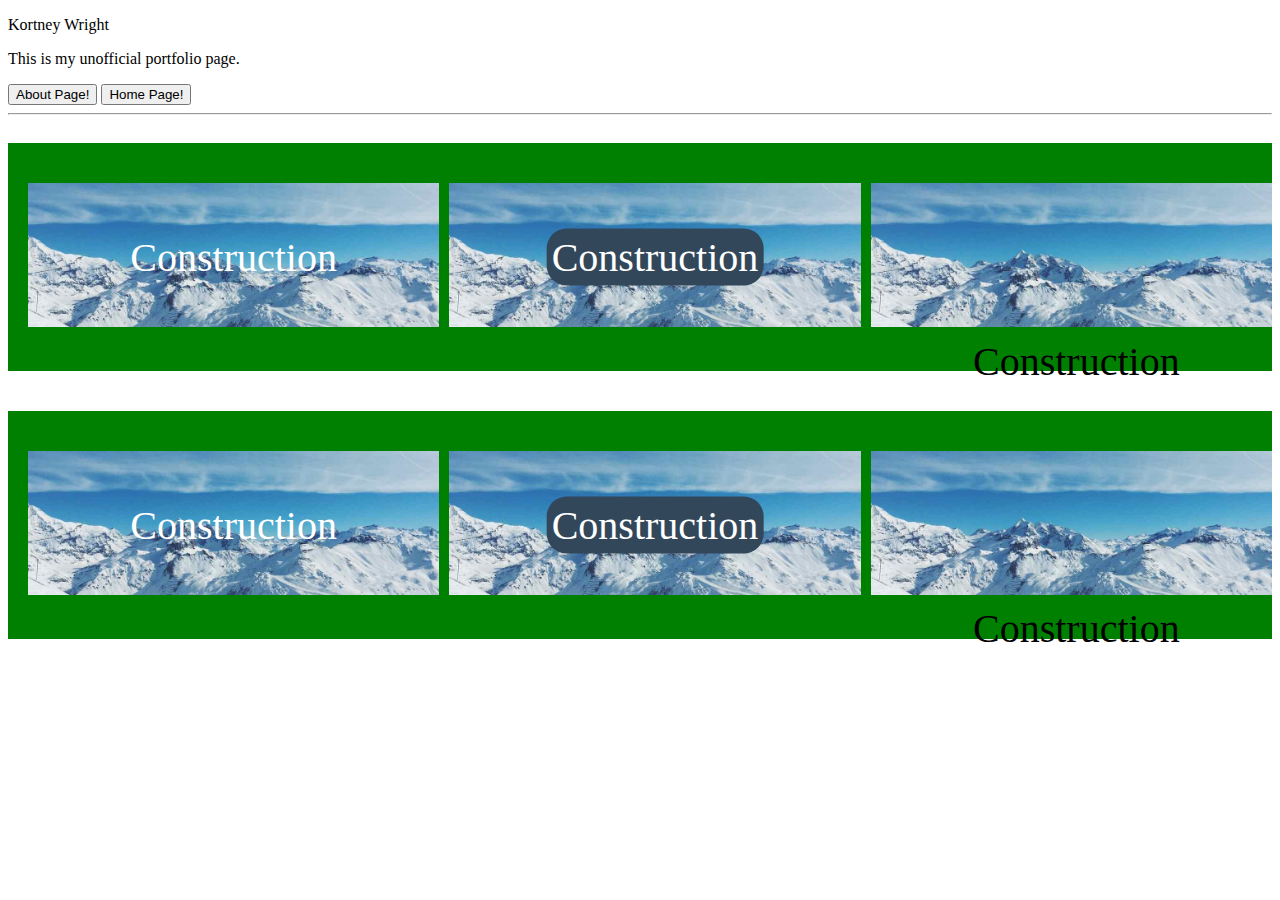
==== index.html @ 18cc89bf "updated index to have button to home page" ====
<!DOCTYPE html>
<html lang="en">
<head>
     <link rel="stylesheet" type="text/css" href="styles.css" />
</head>
<body>
   
  <p> Kortney Wright </p>
     <p> This is my unofficial portfolio page.</p>
    <a href="about.html"><button>About Page!</button></a>
     <a href="home.html"><button>Home Page!</button></a>
    <hr>
    <div class="right_side_box">
    
     <div class="section_box_container">
<div class="section_box"> 

<div class="project_box">
  <img src="img_snow_wide.jpg" alt="Snow" style="width:100%;">
  <div class="centered">Construction</div>
</div>

<div class="project_box">
  <img src="img_snow_wide.jpg" alt="Snow" style="width:100%" >

  <div class="centered project_name-background ">Construction</div>
  
</div>

<div class="project_box">
  <img src="img_snow_wide.jpg" alt="Snow" style="width:100%;">
  <div class="centered-below ">Construction</div>
</div>

 </div>
 
 </div>
 <div class="section_box_container">
 <div class="section_box"> 

<div class="project_box">
  <img src="img_snow_wide.jpg" alt="Snow" style="width:100%;">
  <div class="centered">Construction</div>
</div>

<div class="project_box">
  <img src="img_snow_wide.jpg" alt="Snow" style="width:100%" >

  <div class="centered project_name-background ">Construction</div>
  
</div>

<div class="project_box">
  <img src="img_snow_wide.jpg" alt="Snow" style="width:100%;">
  <div class="centered-below ">Construction</div>
</div>

 </div>
 </div>
 </div>


         
</body>
</html>
---- styles.css ----
.right_side_box {
	display: flex;
	flex-direction: column;
}

.project_box {
  position: relative;
  text-align: center;
  color: white;
  width: 100%;
  margin-bottom: 20px;
  margin-top: 20px;
  margin-right: 10px; 
}

.section_box_container {
  overflow-x: auto; 
}

.section_box {
  position: relative;
  background-color: green;
  margin-bottom: 20px;
  margin-top: 20px;
  width: 100%;
  height: auto;
  padding: 20px 20px 20px 20px;
  display: flex;  
  justify-content: space-between; 
  flex-direction: row; 
}

.centered {
  top: 50%;
  left: 50%;
  transform: translate(-50%, -50%);
  font-size: 40px;
  position: absolute;
}

.centered-below {
 position:absolute;
  top: 120%;
  left: 50%;
  transform: translate(-50%, -50%);
  font-size: 40px;
  color: black;
}

.project_name-background {
  background-color: #33475b; 
  border-radius: 20px;
  padding: 5px;
}
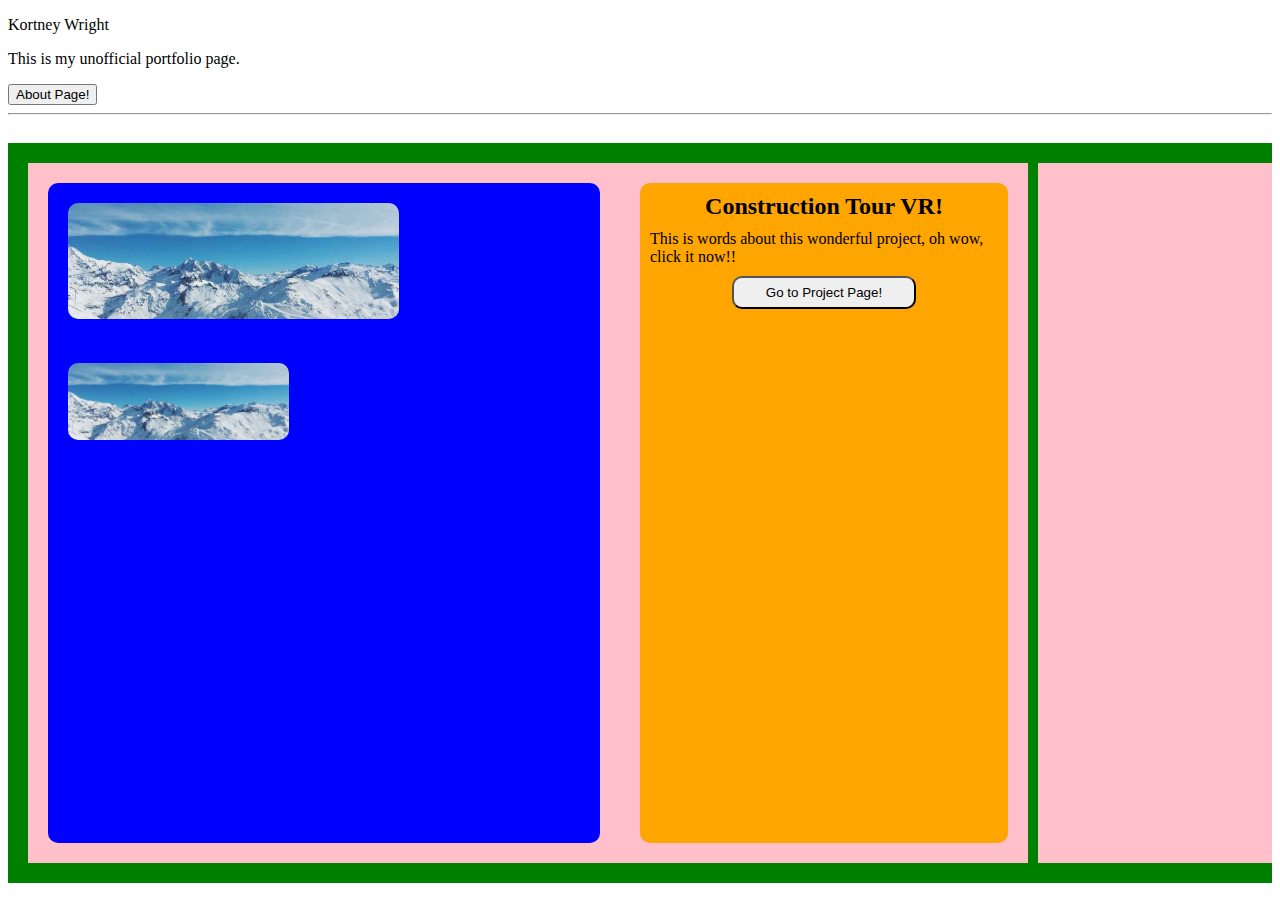
==== commit 590d672b: "updated index page to placement outline" ====
--- a/index.html
+++ b/index.html
@@ -4,62 +4,53 @@
      <link rel="stylesheet" type="text/css" href="styles.css" />
 </head>
 <body>
-   
-  <p> Kortney Wright </p>
+<p> Kortney Wright </p>
      <p> This is my unofficial portfolio page.</p>
     <a href="about.html"><button>About Page!</button></a>
-     <a href="home.html"><button>Home Page!</button></a>
     <hr>
     <div class="right_side_box">
     
      <div class="section_box_container">
+     
 <div class="section_box"> 
 
-<div class="project_box">
-  <img src="img_snow_wide.jpg" alt="Snow" style="width:100%;">
-  <div class="centered">Construction</div>
+<div class="just-a-box"> 
+	<div class="project-box-image">
+      <img src="img_snow_wide.jpg" alt="Snow" class="project-box-image">
+      <img src="img_snow_wide.jpg" alt="Snow" class="project-box-content">
+    </div>
+	<div class="project-box-content"> 
+    	<div class="project-box-title">Construction Tour VR!</div>
+    	<div class="project-box-text">This is words about this wonderful project, oh wow, click it now!! </div>
+            <a href="about.html"><button class="project-box-button">Go to Project Page!</button></a>
+       
+    </div>
 </div>
 
-<div class="project_box">
-  <img src="img_snow_wide.jpg" alt="Snow" style="width:100%" >
-
-  <div class="centered project_name-background ">Construction</div>
-  
+<div class="just-a-box"> </div>
+<div class="just-a-box"> </div>
+<div class="just-a-box"> </div>
+<div class="just-a-box"> </div>
+<div class="just-a-box"> </div>
+<div class="just-a-box"> </div>
+<div class="just-a-box"> </div>
+<div class="just-a-box"> </div>
+<div class="just-a-box"> </div>
+<div class="just-a-box"> </div>
+<div class="just-a-box"> </div>
+<div class="just-a-box"> </div>
+<div class="just-a-box"> </div>
+<div class="just-a-box"> </div>
+<div class="just-a-box"> </div>
+<div class="just-a-box"> </div>
+<div class="just-a-box"> </div>
 </div>
 
-<div class="project_box">
-  <img src="img_snow_wide.jpg" alt="Snow" style="width:100%;">
-  <div class="centered-below ">Construction</div>
-</div>
+
+ </div>
 
  </div>
  
- </div>
- <div class="section_box_container">
- <div class="section_box"> 
-
-<div class="project_box">
-  <img src="img_snow_wide.jpg" alt="Snow" style="width:100%;">
-  <div class="centered">Construction</div>
-</div>
-
-<div class="project_box">
-  <img src="img_snow_wide.jpg" alt="Snow" style="width:100%" >
-
-  <div class="centered project_name-background ">Construction</div>
-  
-</div>
-
-<div class="project_box">
-  <img src="img_snow_wide.jpg" alt="Snow" style="width:100%;">
-  <div class="centered-below ">Construction</div>
-</div>
-
- </div>
- </div>
- </div>
-
-
          
 </body>
 </html>
--- a/styles.css
+++ b/styles.css
@@ -3,18 +3,8 @@
 	flex-direction: column;
 }
 
-.project_box {
-  position: relative;
-  text-align: center;
-  color: white;
-  width: 100%;
-  margin-bottom: 20px;
-  margin-top: 20px;
-  margin-right: 10px; 
-}
-
 .section_box_container {
-  overflow-x: auto; 
+  overflow-x: auto;
 }
 
 .section_box {
@@ -22,12 +12,14 @@
   background-color: green;
   margin-bottom: 20px;
   margin-top: 20px;
-  width: 100%;
+  width: auto;
   height: auto;
   padding: 20px 20px 20px 20px;
-  display: flex;  
-  justify-content: space-between; 
-  flex-direction: row; 
+  display: flex; 
+  flex-direction: row;
+  overflow-x: auto;
+  gap: 10px;
+
 }
 
 .centered {
@@ -38,17 +30,61 @@
   position: absolute;
 }
 
-.centered-below {
- position:absolute;
-  top: 120%;
-  left: 50%;
-  transform: translate(-50%, -50%);
-  font-size: 40px;
-  color: black;
+.just-a-box{
+width: 1000px;
+height: 700px;
+background-color:pink;
+box-sizing: border-box;
+ flex: 0 0 auto;
+ display:flex;
+ 
 }
 
-.project_name-background {
-  background-color: #33475b; 
-  border-radius: 20px;
-  padding: 5px;
+.project-box-image{
+width: 60%;
+background-color: blue;
+margin: 20px;
+  border-radius: 10px;
+
 }
+
+.project-box-content {
+width:40%;
+background-color: orange;
+margin: 20px;
+  border-radius: 10px;
+
+}
+
+.project-box-text {
+ font-size: 16px;
+ margin: 10px;
+}
+
+.project-box-title {
+font-size: 24px;
+ margin: 10px;
+ text-align:center;
+ font-weight: bold;
+}
+
+.project-box-button {
+width: 50%;
+height: 5%;
+  transform: translateX(50%);
+   border-radius: 10px;
+}
+
+.section_box_container::-webkit-scrollbar {
+  width: 12px;
+}
+
+.section_box_container::-webkit-scrollbar-thumb {
+  background-color: #555;
+  border-radius: 10px;
+}
+
+.section_box_container::-webkit-scrollbar-track {
+  background-color: #eee;
+  border-radius: 10px;
+}
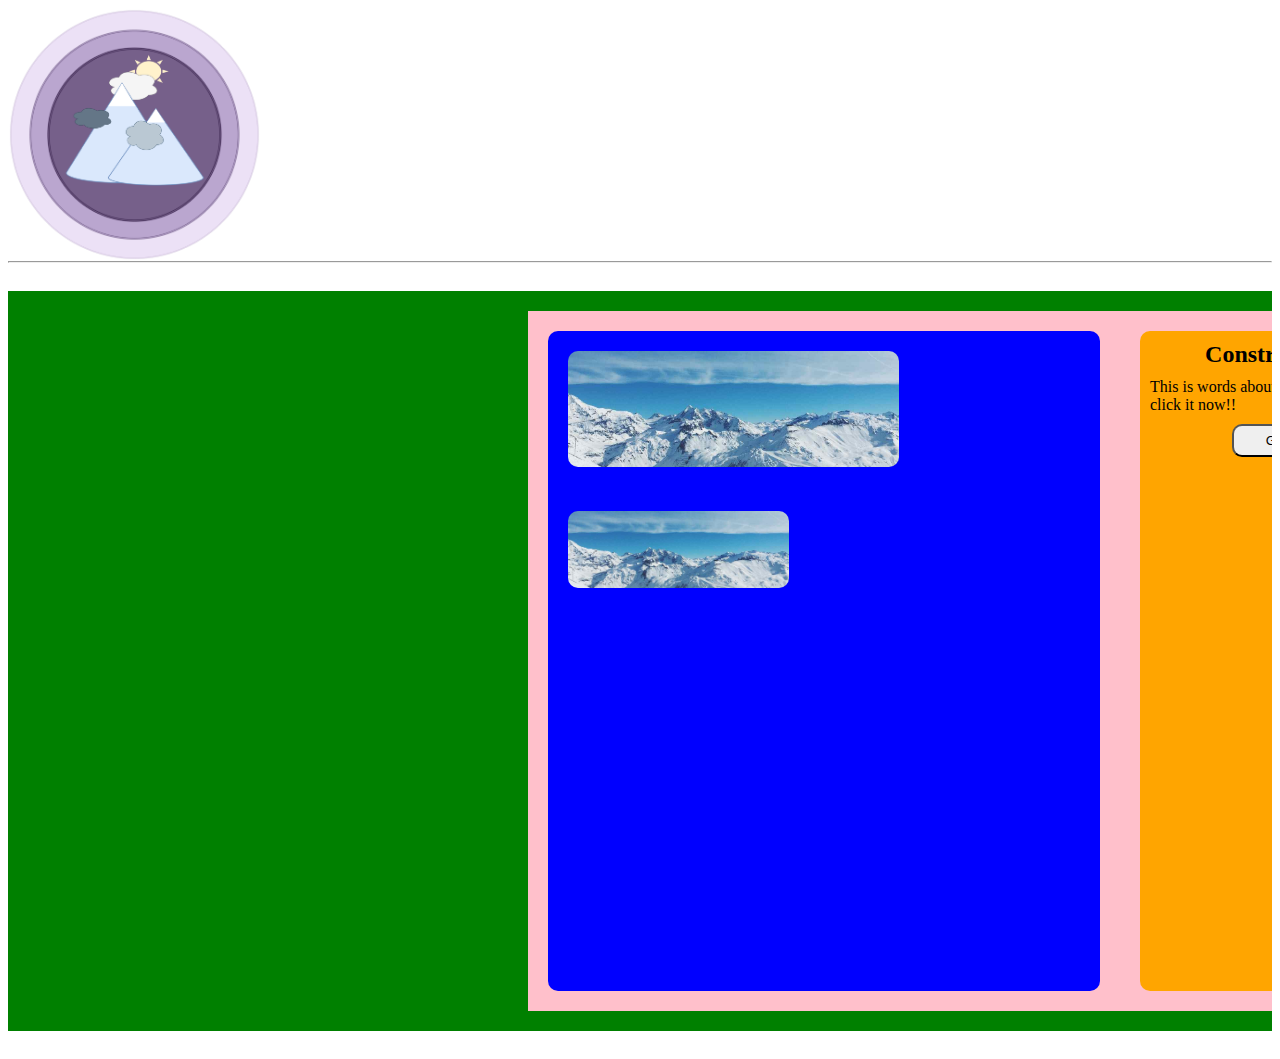
==== commit 3feb90fc: "updated index with nav bar" ====
--- a/index.html
+++ b/index.html
@@ -4,10 +4,36 @@
      <link rel="stylesheet" type="text/css" href="styles.css" />
 </head>
 <body>
-<p> Kortney Wright </p>
-     <p> This is my unofficial portfolio page.</p>
-    <a href="about.html"><button>About Page!</button></a>
-    <hr>
+    <div>
+        <a href="home.html">
+            <img src="portfolioimage.png" class="home-corner-picture">
+        </a>
+
+        <div style="float:right">
+            <div class="home-custom-button">
+                <hr class="page-underline">
+                <a href="home.html">Home<hr class="page-underline"></a>
+            </div>
+
+            <div class="home-custom-button">
+                <hr class="page-underline">
+                <a href="index.html">Projects<hr class="page-underline"></a>
+            </div>
+
+            <div class="home-custom-button">
+                <hr class="page-underline">
+                <a href="contact.html">Contact<hr class="page-underline"></a>
+            </div>
+            
+            <div class="home-custom-button">
+                <hr class="page-underline">
+                <a href="about.html">About<hr class="page-underline"></a>
+            </div>
+        </div>
+    </div>
+
+    <hr style="clear:both;">
+	
     <div class="right_side_box">
     
      <div class="section_box_container">
--- a/styles.css
+++ b/styles.css
@@ -1,3 +1,4 @@
+/* Index or projects page */
 .right_side_box {
 	display: flex;
 	flex-direction: column;
@@ -18,8 +19,7 @@
   display: flex; 
   flex-direction: row;
   overflow-x: auto;
-  gap: 10px;
-
+  gap: 25%;
 }
 
 .centered {
@@ -35,9 +35,9 @@
 height: 700px;
 background-color:pink;
 box-sizing: border-box;
- flex: 0 0 auto;
- display:flex;
- 
+flex: 0 0 auto;
+display:flex;
+transform: translateX(50%);
 }
 
 .project-box-image{
@@ -45,7 +45,6 @@
 background-color: blue;
 margin: 20px;
   border-radius: 10px;
-
 }
 
 .project-box-content {
@@ -53,7 +52,6 @@
 background-color: orange;
 margin: 20px;
   border-radius: 10px;
-
 }
 
 .project-box-text {
@@ -88,3 +86,56 @@
   background-color: #eee;
   border-radius: 10px;
 }
+
+/* HOME PAGE */
+
+ .page-underline {
+            display: none;
+            background-color: white;
+        }
+
+        .home-custom-button:hover .page-underline {
+            color: red;
+            display: block;
+        }
+
+        .home-custom-button {
+            background-color: transparent;
+            display: inline-block;
+            margin-right: 40px;
+            color: white;
+        }
+
+        .home-custom-button a {
+            text-decoration: none;
+            color: inherit;
+        }
+        
+        .home-my-name {
+            font-family: Georgia, serif;
+            font-size: 50px;
+            transform: translateX(5%);
+            font-weight: bold;
+        }
+        
+        .home-my-title {
+            font-family: Georgia, serif;
+            font-size: 30px;
+            transform: translateX(5%);
+        }
+        
+        .home-big-picture {
+            width: 50%;
+            float: right;
+        }
+        
+        .home-corner-picture {
+        	width:20%;
+            height:auto; 
+            float:left;
+        }
+
+
+
+
+
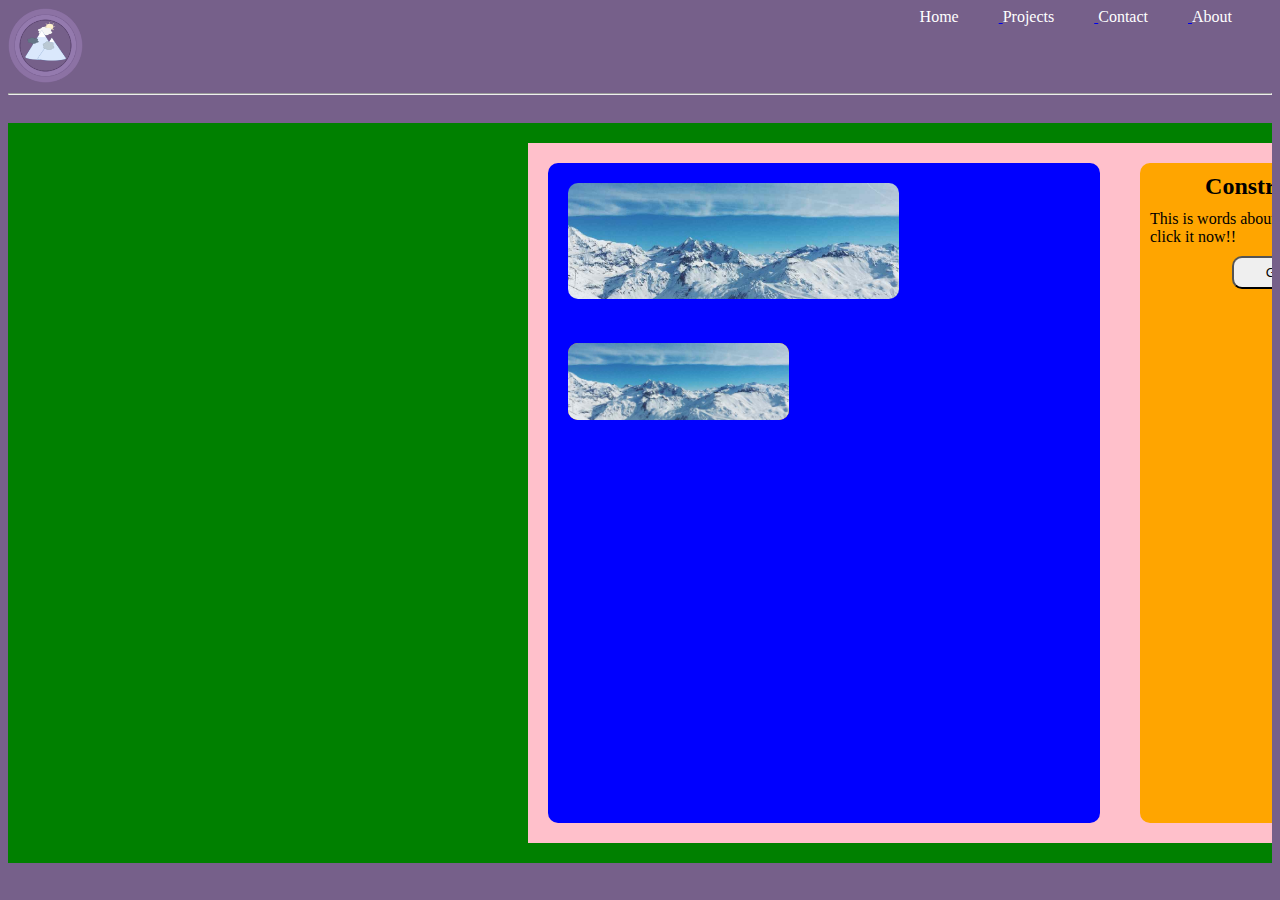
==== commit 779f5c45: "updated index to have nav bar" ====
--- a/index.html
+++ b/index.html
@@ -1,39 +1,49 @@
 <!DOCTYPE html>
-<html lang="en">
+<html>
 <head>
-     <link rel="stylesheet" type="text/css" href="styles.css" />
+<meta name="viewport" content="width=device-width, initial-scale=1">
+       <link rel="stylesheet" type="text/css" href="styles.css" />
 </head>
-<body>
+<body style="background-color:rgba(118, 96, 138, 255);">
     <div>
         <a href="home.html">
             <img src="portfolioimage.png" class="home-corner-picture">
         </a>
 
         <div style="float:right">
-            <div class="home-custom-button">
-                <hr class="page-underline">
-                <a href="home.html">Home<hr class="page-underline"></a>
-            </div>
+               
+            <a href="home.html">
+                   <div class="home-custom-button">
+                     Home<hr class="page-underline">
+                   </div>
+            </a>
+               
+               <a href="index.html">
+                   <div class="home-custom-button">
+                      Projects
+                     <hr class="page-underline">
+                   </div>
+               </a>
 
-            <div class="home-custom-button">
-                <hr class="page-underline">
-                <a href="index.html">Projects<hr class="page-underline"></a>
-            </div>
+                <a href="contact.html">
+                   <div class="home-custom-button">
+                      Contact
+                      <hr class="page-underline">
+                   </div>
+               </a>
 
-            <div class="home-custom-button">
-                <hr class="page-underline">
-                <a href="contact.html">Contact<hr class="page-underline"></a>
-            </div>
-            
-            <div class="home-custom-button">
-                <hr class="page-underline">
-                <a href="about.html">About<hr class="page-underline"></a>
-            </div>
+                <a href="about.html">
+                   <div class="home-custom-button">
+                      About
+                     <hr class="page-underline">
+                   </div>
+               </a>
+               
         </div>
     </div>
 
     <hr style="clear:both;">
-	
+
     <div class="right_side_box">
     
      <div class="section_box_container">
@@ -77,6 +87,8 @@
 
  </div>
  
-         
+
+	
+
 </body>
-</html>
+</html> 
--- a/styles.css
+++ b/styles.css
@@ -125,14 +125,16 @@
         }
         
         .home-big-picture {
-            width: 50%;
+            width: 33%;
             float: right;
+	    transform: translateX(-50%);
         }
         
         .home-corner-picture {
-        	width:20%;
+        	width: 75px;
             height:auto; 
             float:left;
+		margin-bottom: 10px;
         }
 
 
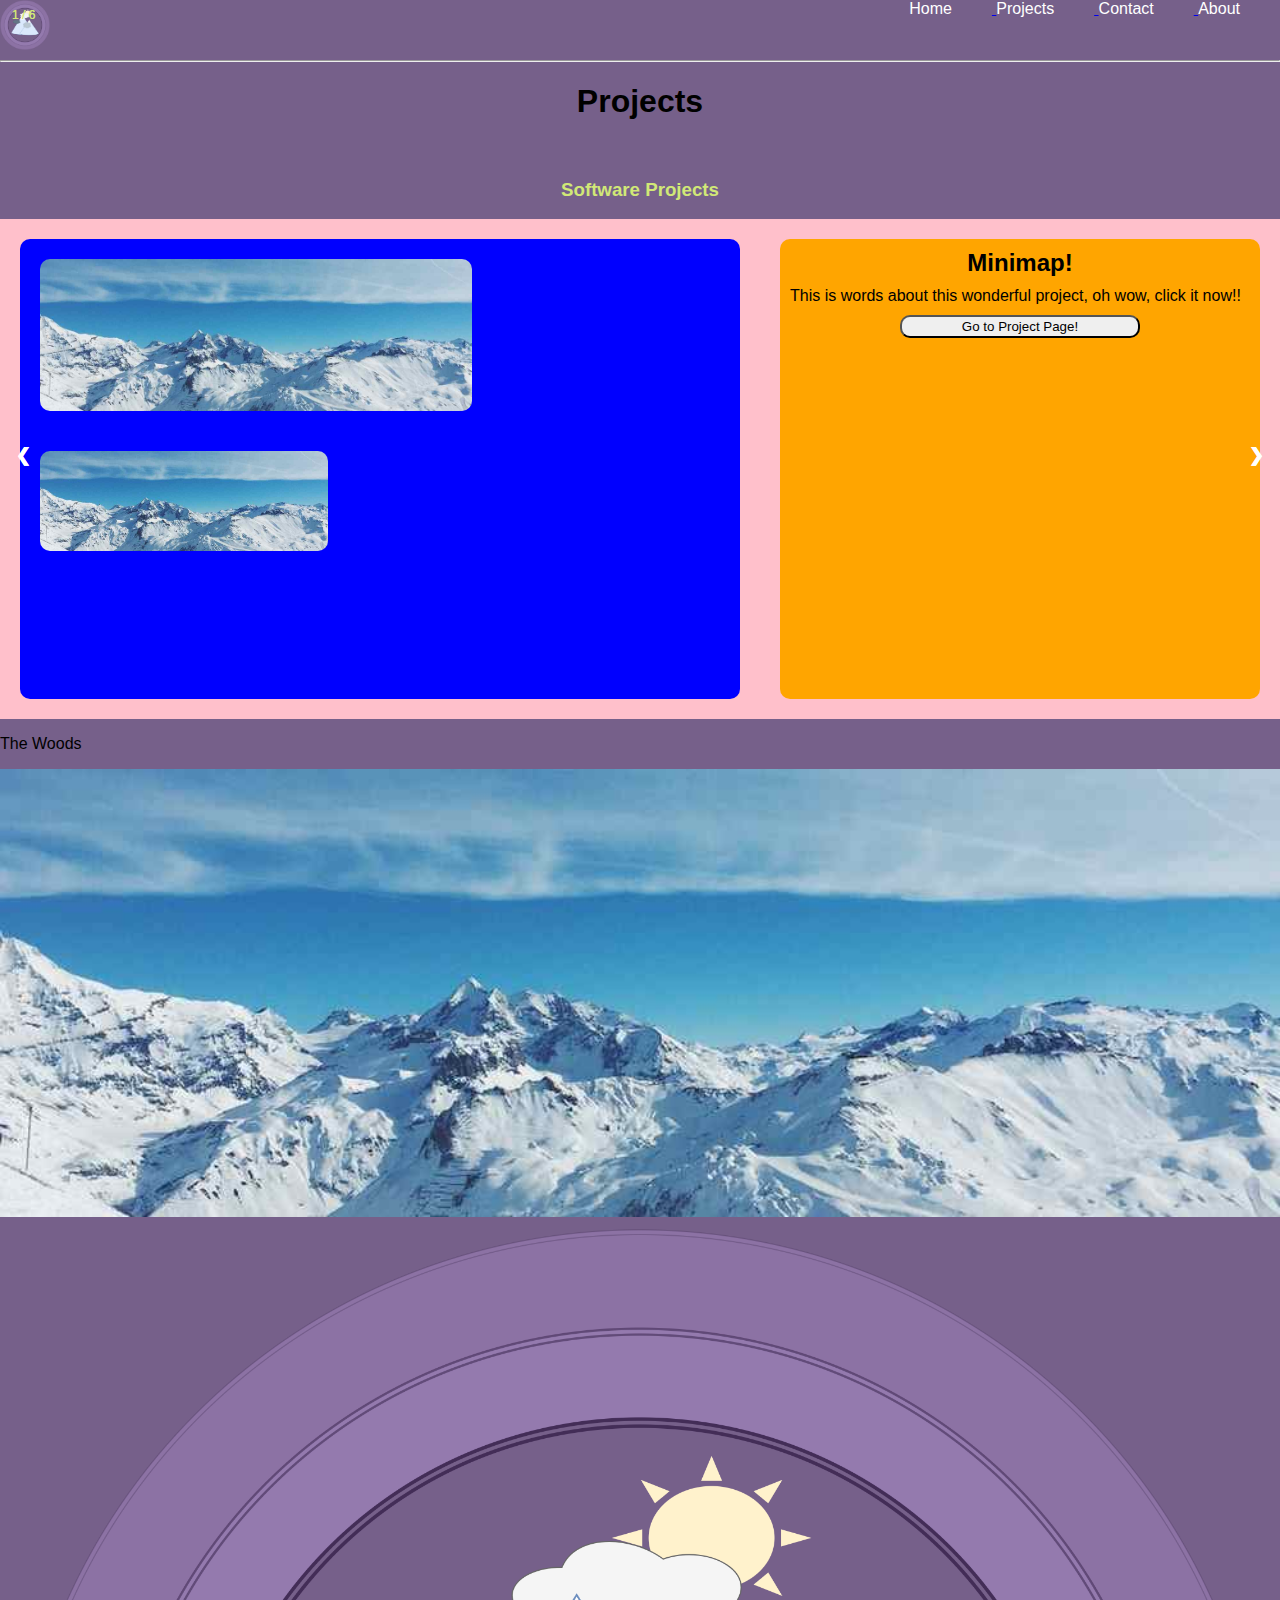
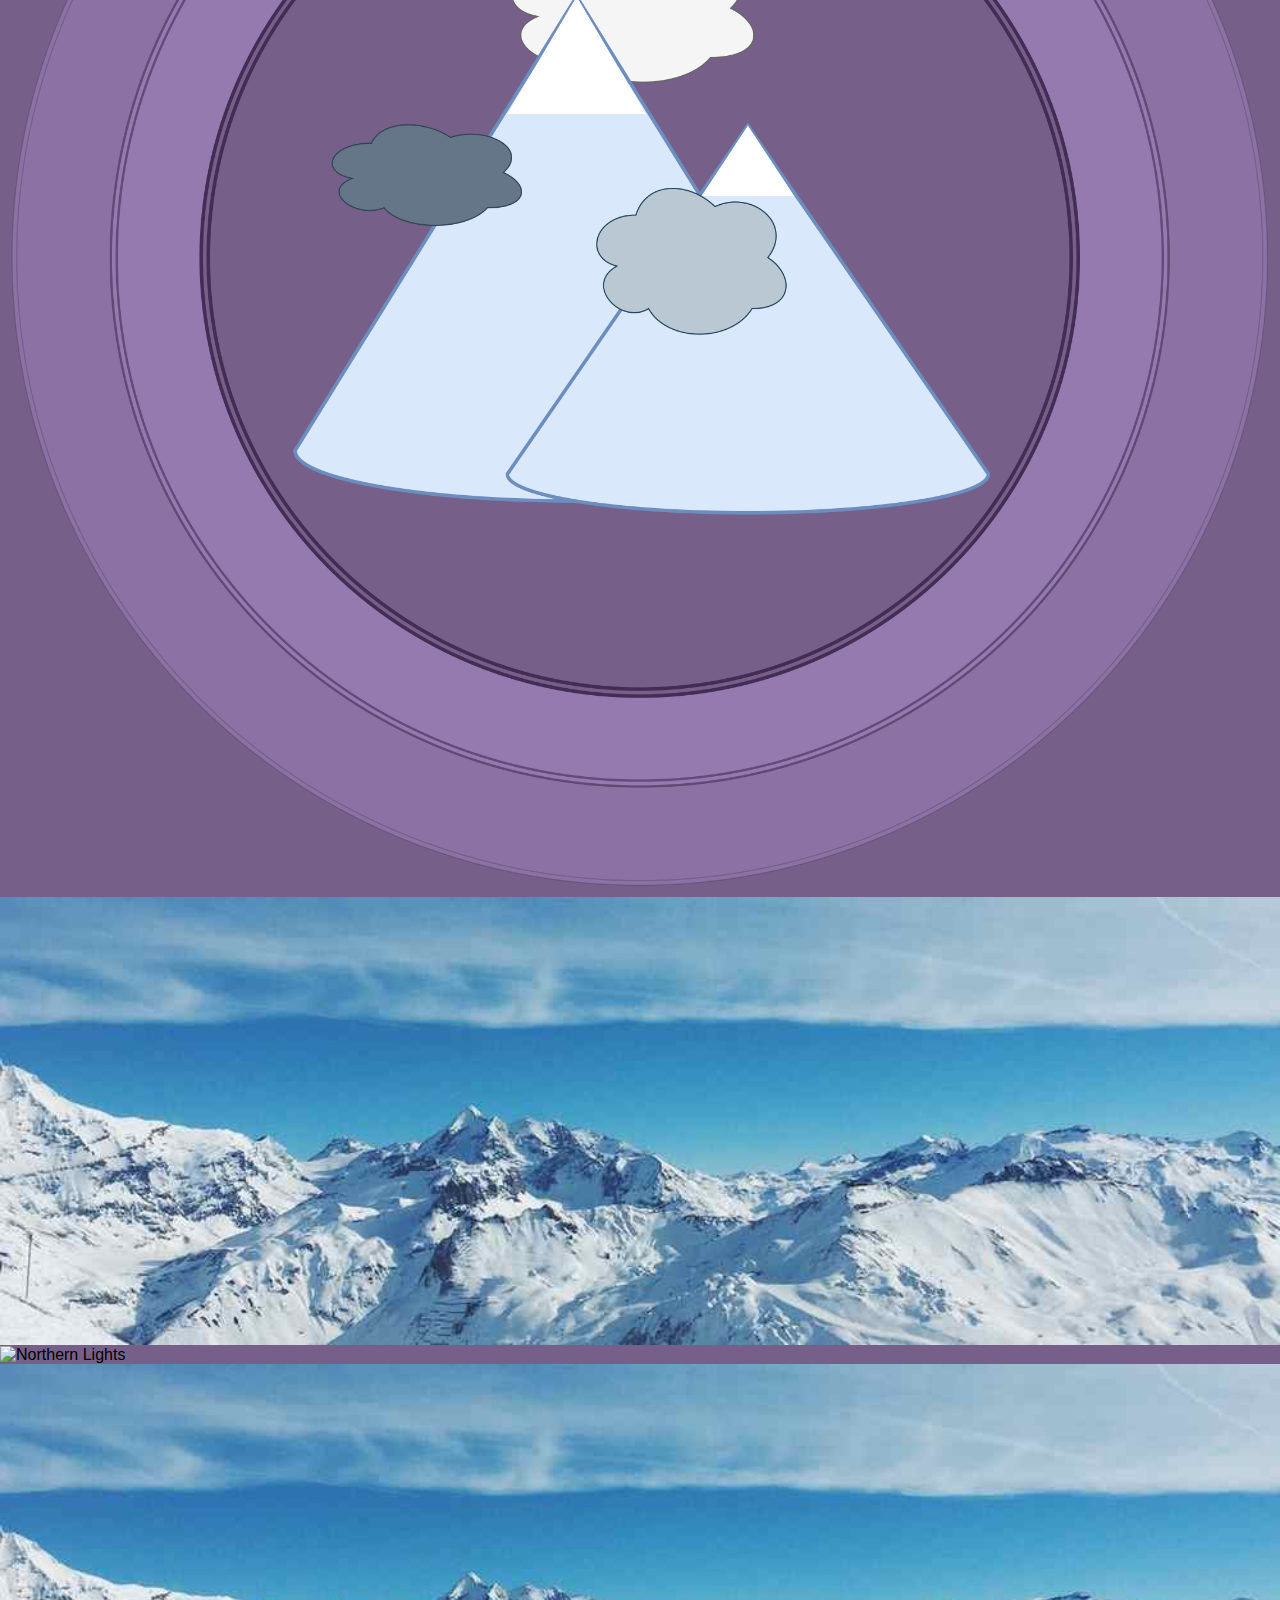
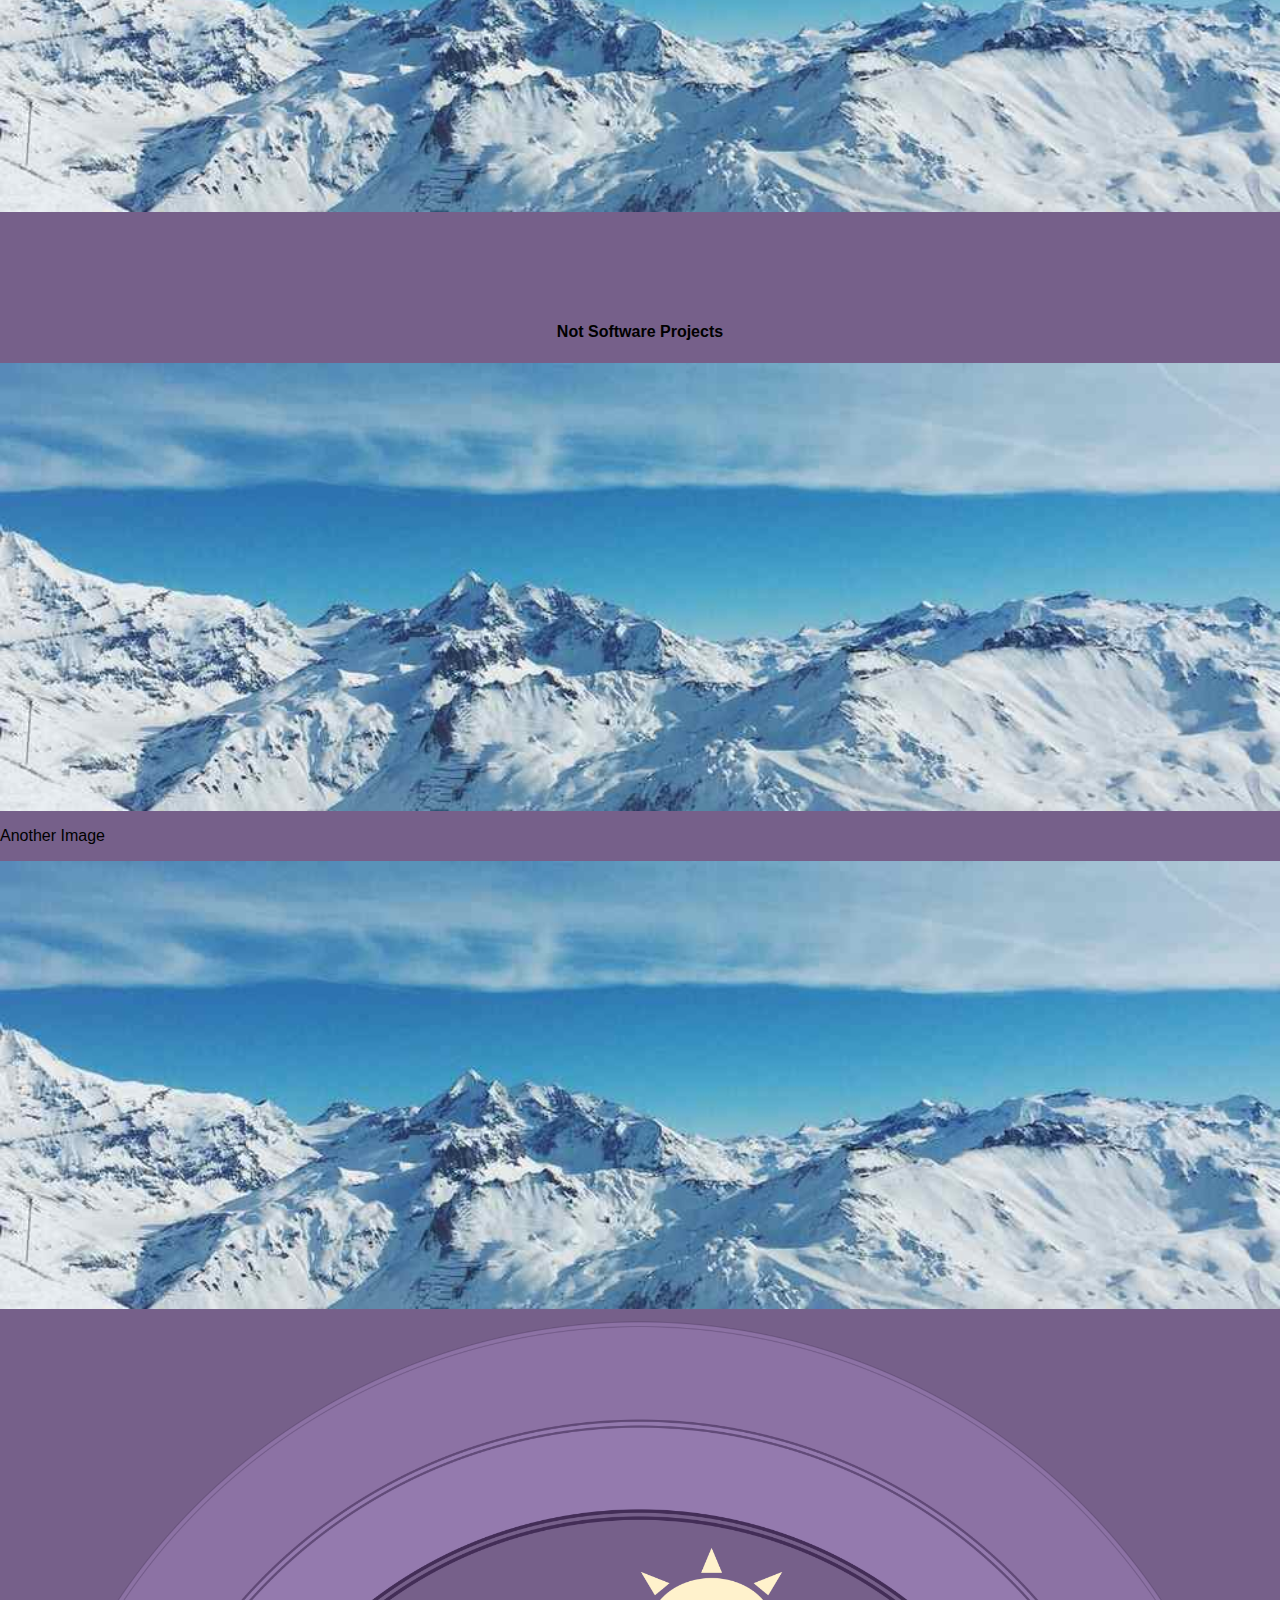
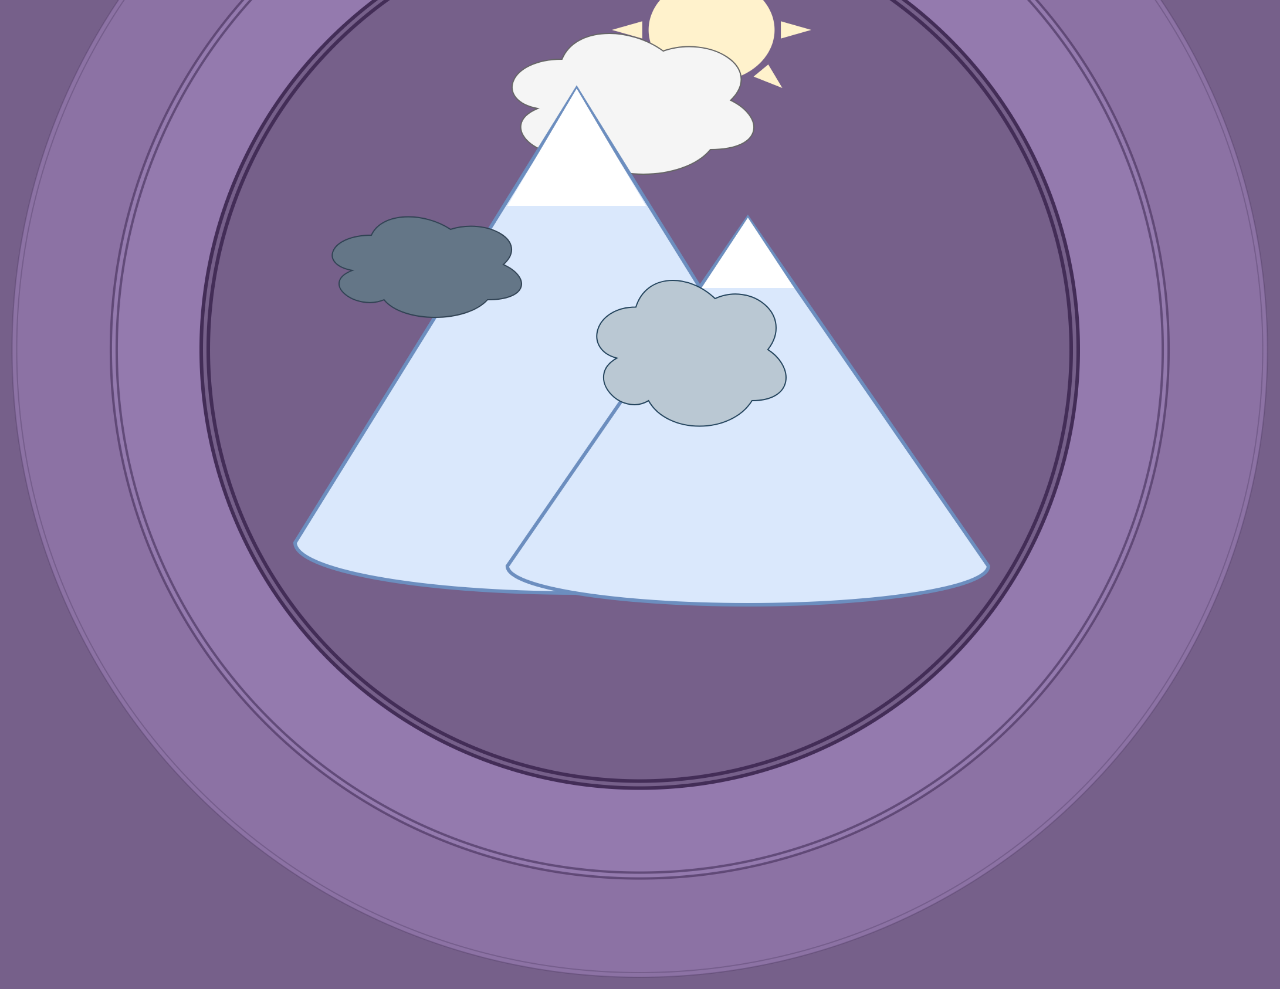
==== commit 5edfb2bc: "updated index with slideshow" ====
--- a/index.html
+++ b/index.html
@@ -4,8 +4,9 @@
 <meta name="viewport" content="width=device-width, initial-scale=1">
        <link rel="stylesheet" type="text/css" href="styles.css" />
 </head>
-<body style="background-color:rgba(118, 96, 138, 255);">
-    <div>
+<body style="background-color:rgba(118, 96, 138, 255); ">
+
+ <div>
         <a href="home.html">
             <img src="portfolioimage.png" class="home-corner-picture">
         </a>
@@ -43,14 +44,46 @@
     </div>
 
     <hr style="clear:both;">
-
-    <div class="right_side_box">
-    
-     <div class="section_box_container">
-     
-<div class="section_box"> 
-
-<div class="just-a-box"> 
+    
+
+<h1 style="text-align:center" class= "page-title">Projects</h1>
+
+
+<br>
+
+ 
+ 
+<h3 style="text-align:center; color:#D1E877;">Software Projects</h3>
+
+<div class="container">
+  <div class="mySlides">
+    <div class="numbertext">1 / 6</div>
+    
+       <div class="just-a-box"> 
+	<div class="project-box-image">
+      <img src="img_snow_wide.jpg" alt="Snow" class="project-box-image">
+      <img src="img_snow_wide.jpg" alt="Snow" class="project-box-content">
+    </div>
+	<div class="project-box-content"> 
+    	<div class="project-box-title">Minimap!</div>
+    	<div class="project-box-text">This is words about this wonderful project, oh wow, click it now!! </div>
+            <a href="about.html"><button class="project-box-button">Go to Project Page!</button></a>
+       
+    </div>
+    </div>
+
+    
+  </div>
+  
+  
+  
+  
+
+  <div class="mySlides">
+    <div class="numbertext">2 / 6</div>
+
+    
+       <div class="just-a-box"> 
 	<div class="project-box-image">
       <img src="img_snow_wide.jpg" alt="Snow" class="project-box-image">
       <img src="img_snow_wide.jpg" alt="Snow" class="project-box-content">
@@ -61,33 +94,187 @@
             <a href="about.html"><button class="project-box-button">Go to Project Page!</button></a>
        
     </div>
+    </div>
+
+
 </div>
 
-<div class="just-a-box"> </div>
-<div class="just-a-box"> </div>
-<div class="just-a-box"> </div>
-<div class="just-a-box"> </div>
-<div class="just-a-box"> </div>
-<div class="just-a-box"> </div>
-<div class="just-a-box"> </div>
-<div class="just-a-box"> </div>
-<div class="just-a-box"> </div>
-<div class="just-a-box"> </div>
-<div class="just-a-box"> </div>
-<div class="just-a-box"> </div>
-<div class="just-a-box"> </div>
-<div class="just-a-box"> </div>
-<div class="just-a-box"> </div>
-<div class="just-a-box"> </div>
-<div class="just-a-box"> </div>
+  <div class="mySlides">
+    <div class="numbertext">3 / 6</div>
+    
+           <div class="just-a-box"> 
+	<div class="project-box-image">
+      <img src="img_snow_wide.jpg" alt="Snow" class="project-box-image">
+      <img src="img_snow_wide.jpg" alt="Snow" class="project-box-content">
+    </div>
+	<div class="project-box-content"> 
+    	<div class="project-box-title">Industrial AR Visualization!</div>
+    	<div class="project-box-text">This is words about this wonderful project, oh wow, click it now!! </div>
+            <a href="about.html"><button class="project-box-button">Go to Project Page!</button></a>
+       
+    </div>
+    </div>
+    
+    </div>
+    
+  <div class="mySlides">
+    <div class="numbertext">4 / 6</div>
+  
+         <div class="just-a-box"> 
+	<div class="project-box-image">
+      <img src="img_snow_wide.jpg" alt="Snow" class="project-box-image">
+      <img src="img_snow_wide.jpg" alt="Snow" class="project-box-content">
+    </div>
+	<div class="project-box-content"> 
+    	<div class="project-box-title">ASP.NET!</div>
+    	<div class="project-box-text">This is words about this wonderful project, oh wow, click it now!! </div>
+            <a href="about.html"><button class="project-box-button">Go to Project Page!</button></a>
+       
+    </div>
+    </div>
+  
+  </div>
+
+  <div class="mySlides">
+    <div class="numbertext">5 / 6</div>
+    
+           <div class="just-a-box"> 
+	<div class="project-box-image">
+      <img src="img_snow_wide.jpg" alt="Snow" class="project-box-image">
+      <img src="img_snow_wide.jpg" alt="Snow" class="project-box-content">
+    </div>
+	<div class="project-box-content"> 
+    	<div class="project-box-title">SOMETHING ELSE!</div>
+    	<div class="project-box-text">This is words about this wonderful project, oh wow, click it now!! </div>
+            <a href="about.html"><button class="project-box-button">Go to Project Page!</button></a>
+       
+    </div>
+    </div>
+    
+  </div>
+
+  <a class="prev" onclick="plusSlides(-1)">❮</a>
+  <a class="next" onclick="plusSlides(1)">❯</a>
+
+  <div class="caption-container">
+    <p id="caption"></p>
+  </div>
+
+  <div class="row">
+    <div class="column">
+      <img class="demo cursor" src="img_snow_wide.jpg" style="width:100%" onclick="currentSlide(1)" alt="The Woods">
+    </div>
+    <div class="column">
+      <img class="demo cursor" src="portfolioimage.png" style="width:100%" onclick="currentSlide(2)" alt="Cinque Terre">
+    </div>
+    <div class="column">
+      <img class="demo cursor" src="img_snow_wide.jpg" style="width:100%" onclick="currentSlide(3)" alt="Mountains and fjords">
+    </div>
+    <div class="column">
+      <img class="demo cursor" src="porfolioimage.png" style="width:100%" onclick="currentSlide(4)" alt="Northern Lights">
+    </div>
+    <div class="column">
+      <img class="demo cursor" src="img_snow_wide.jpg" style="width:100%" onclick="currentSlide(5)" alt="Nature and sunrise">
+    </div>    
+  </div>
 </div>
 
 
- </div>
-
- </div>
- 
-
+<br>
+<br>
+<br>
+<br>
+<br>
+<h4 style="text-align:center">Not Software Projects</h4>
+
+<div class="container2">
+  <div class="mySlides2">
+    <div class="numbertext">1 / 6</div>
+    <img src="img_snow_wide.jpg" style="width:100%">
+  </div>
+
+  <div class="mySlides2">
+    <div class="numbertext">2 / 6</div>
+    <img src="portfolioimage.png" style="width:100%">
+  </div>
+  
+ <a class="prev" onclick="plusSlides2(-1)">❮</a>
+  <a class="next" onclick="plusSlides2(1)">❯</a>
+
+  <div class="caption-container">
+    <p id="caption2"></p>
+  </div>
+
+  <div class="row">
+    <div class="column">
+      <img class="demo2 cursor2" src="img_snow_wide.jpg" style="width:100%" onclick="currentSlide2(1)" alt="Another Image">
+    </div>
+    <div class="column">
+      <img class="demo2 cursor2" src="portfolioimage.png" style="width:100%" onclick="currentSlide2(2)" alt="Another Image 2">
+    </div>
+  </div>
+</div>
+<script>
+let slideIndex = 1;
+showSlides(slideIndex);
+
+function plusSlides(n) {
+  showSlides(slideIndex += n);
+}
+
+function currentSlide(n) {
+  showSlides(slideIndex = n);
+}
+
+function showSlides(n) {
+  let i;
+  let slides = document.getElementsByClassName("mySlides");
+  let dots = document.getElementsByClassName("demo");
+  let captionText = document.getElementById("caption");
+  if (n > slides.length) {slideIndex = 1}
+  if (n < 1) {slideIndex = slides.length}
+  for (i = 0; i < slides.length; i++) {
+    slides[i].style.display = "none";
+  }
+  for (i = 0; i < dots.length; i++) {
+    dots[i].className = dots[i].className.replace(" active", "");
+  }
+  slides[slideIndex-1].style.display = "block";
+  dots[slideIndex-1].className += " active";
+  captionText.innerHTML = dots[slideIndex-1].alt;
+}
+
+let slideIndex2 = 1;
+showSlides2(slideIndex2);
+
+function plusSlides2(n) {
+  showSlides2(slideIndex2 += n);
+}
+
+function currentSlide2(n) {
+  showSlides2(slideIndex2 = n);
+}
+
+function showSlides2(n) {
+  let i;
+  let slides2 = document.getElementsByClassName("mySlides2");
+  let dots2 = document.getElementsByClassName("demo2");
+  let captionText2 = document.getElementById("caption2");
+  if (n > slides2.length) {slideIndex2 = 1}
+  if (n < 1) {slideIndex2 = slides2.length}
+  for (i = 0; i < slides2.length; i++) {
+    slides2[i].style.display = "none";
+  }
+  for (i = 0; i < dots2.length; i++) {
+    dots2[i].className = dots2[i].className.replace(" active2", "");
+  }
+  slides2[slideIndex2-1].style.display = "block";
+  dots2[slideIndex2-1].className += " active2";
+  captionText2.innerHTML = dots2[slideIndex2-1].alt;
+}
+
+
+</script>
 	
 
 </body>
--- a/styles.css
+++ b/styles.css
@@ -1,43 +1,12 @@
 /* Index or projects page */
-.right_side_box {
-	display: flex;
-	flex-direction: column;
-}
-
-.section_box_container {
-  overflow-x: auto;
-}
-
-.section_box {
-  position: relative;
-  background-color: green;
-  margin-bottom: 20px;
-  margin-top: 20px;
-  width: auto;
-  height: auto;
-  padding: 20px 20px 20px 20px;
-  display: flex; 
-  flex-direction: row;
-  overflow-x: auto;
-  gap: 25%;
-}
-
-.centered {
-  top: 50%;
-  left: 50%;
-  transform: translate(-50%, -50%);
-  font-size: 40px;
-  position: absolute;
-}
 
 .just-a-box{
-width: 1000px;
-height: 700px;
-background-color:pink;
+    width: auto;
+    height: 500px;
 box-sizing: border-box;
 flex: 0 0 auto;
 display:flex;
-transform: translateX(50%);
+	background-color: pink;
 }
 
 .project-box-image{
@@ -73,21 +42,103 @@
    border-radius: 10px;
 }
 
-.section_box_container::-webkit-scrollbar {
-  width: 12px;
+/* HOME PAGE */
+
+ * {box-sizing: border-box}
+body {font-family: Verdana, sans-serif; margin:0}
+.mySlides {display: none}
+img {vertical-align: middle;}
+
+/* Slideshow container */
+.slideshow-container {
+  max-width: 1000px;
+  position: relative;
+  margin: auto;
 }
 
-.section_box_container::-webkit-scrollbar-thumb {
-  background-color: #555;
-  border-radius: 10px;
+/* Next & previous buttons */
+.prev, .next {
+  cursor: pointer;
+  position: absolute;
+  top: 50%;
+  width: auto;
+  padding: 16px;
+  margin-top: -22px;
+  color: white;
+  font-weight: bold;
+  font-size: 18px;
+  transition: 0.6s ease;
+  border-radius: 0 3px 3px 0;
+  user-select: none;
 }
 
-.section_box_container::-webkit-scrollbar-track {
-  background-color: #eee;
-  border-radius: 10px;
+/* Position the "next button" to the right */
+.next {
+  right: 0;
+  border-radius: 3px 0 0 3px;
 }
 
-/* HOME PAGE */
+/* On hover, add a black background color with a little bit see-through */
+.prev:hover, .next:hover {
+  background-color: rgba(0,0,0,0.8);
+}
+
+/* Caption text */
+.text {
+  color: #f2f2f2;
+  font-size: 15px;
+  padding: 8px 12px;
+  position: absolute;
+  bottom: 8px;
+  width: 100%;
+  text-align: center;
+}
+
+/* Number text (1/3 etc) */
+.numbertext {
+  color: #D1E877;
+  font-size: 12px;
+  padding: 8px 12px;
+  position: absolute;
+  top: 0;
+}
+
+/* The dots/bullets/indicators */
+.dot {
+  cursor: pointer;
+  height: 15px;
+  width: 15px;
+  margin: 0 2px;
+  background-color:  #D1E877;
+  border-radius: 50%;
+  display: inline-block;
+  transition: background-color 0.6s ease;
+}
+
+.active, .dot:hover {
+  background-color: #717171;
+}
+
+/* Fading animation */
+.fade {
+  animation-name: fade;
+  animation-duration: 1.5s;
+}
+
+@keyframes fade {
+  from {opacity: .4} 
+  to {opacity: 1}
+}
+
+/* On smaller screens, decrease text size */
+@media only screen and (max-width: 300px) {
+  .prev, .next,.text {font-size: 11px}
+}
+
+.slideshow-image {
+width:100%;
+border-radius: 10px;
+}
 
  .page-underline {
             display: none;
@@ -95,7 +146,6 @@
         }
 
         .home-custom-button:hover .page-underline {
-            color: red;
             display: block;
         }
 
@@ -110,18 +160,20 @@
             text-decoration: none;
             color: inherit;
         }
-        
+
         .home-my-name {
             font-family: Georgia, serif;
-            font-size: 50px;
-            transform: translateX(5%);
+            font-size: 70px;
+            transform: translateX(10%);
             font-weight: bold;
+            color:white;
+            margin: 0; 
         }
         
         .home-my-title {
             font-family: Georgia, serif;
             font-size: 30px;
-            transform: translateX(5%);
+            transform: translateX(10%);
         }
         
         .home-big-picture {
@@ -131,13 +183,10 @@
         }
         
         .home-corner-picture {
-        	width: 75px;
+        	width: 50px;
             height:auto; 
             float:left;
 		margin-bottom: 10px;
         }
 
 
-
-
-
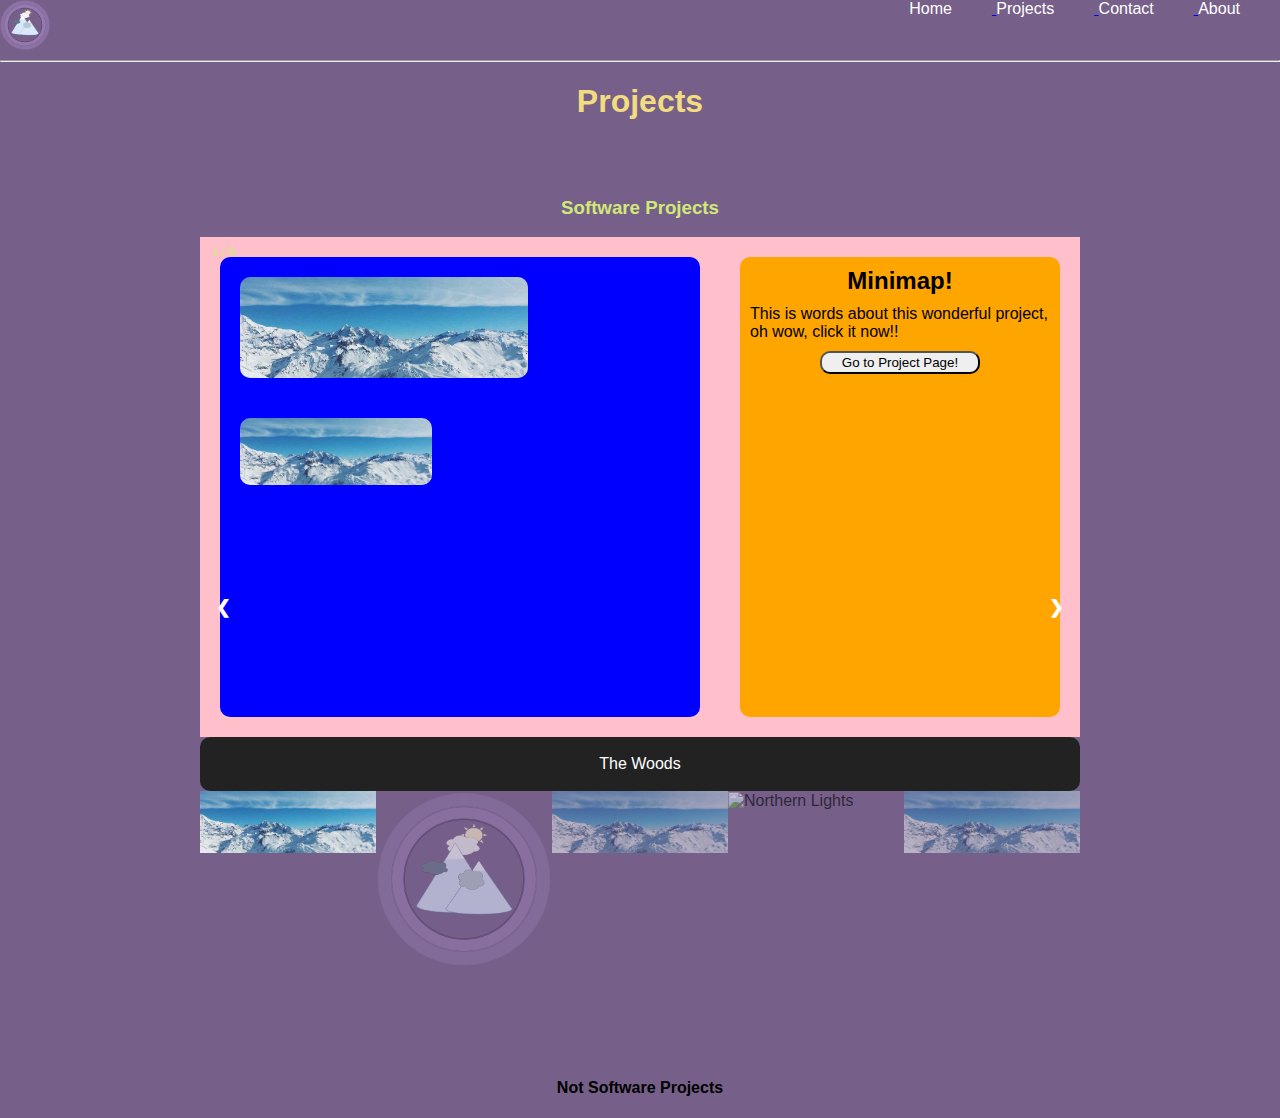
==== commit 587e3ba5: "updated project page to look correct" ====
--- a/index.html
+++ b/index.html
@@ -4,7 +4,8 @@
 <meta name="viewport" content="width=device-width, initial-scale=1">
        <link rel="stylesheet" type="text/css" href="styles.css" />
 </head>
-<body style="background-color:rgba(118, 96, 138, 255); ">
+
+	<body style="background-color:rgba(118, 96, 138, 255); ">
 
  <div>
         <a href="home.html">
@@ -50,6 +51,7 @@
 
 
 <br>
+<br>
 
  
  
@@ -144,7 +146,7 @@
       <img src="img_snow_wide.jpg" alt="Snow" class="project-box-content">
     </div>
 	<div class="project-box-content"> 
-    	<div class="project-box-title">SOMETHING ELSE!</div>
+    	<div class="project-box-title">Construction Tour VR!</div>
     	<div class="project-box-text">This is words about this wonderful project, oh wow, click it now!! </div>
             <a href="about.html"><button class="project-box-button">Go to Project Page!</button></a>
        
@@ -214,6 +216,7 @@
     </div>
   </div>
 </div>
+
 <script>
 let slideIndex = 1;
 showSlides(slideIndex);
@@ -275,6 +278,8 @@
 
 
 </script>
+    
+
 	
 
 </body>
--- a/styles.css
+++ b/styles.css
@@ -1,4 +1,129 @@
 /* Index or projects page */
+
+/* Position the image container (needed to position the left and right arrows) */
+.container {
+  position: relative;
+  margin-right: 200px;
+  margin-left: 200px;
+}
+
+/* Hide the images by default */
+.mySlides {
+  display: none;
+}
+
+/* Add a pointer when hovering over the thumbnail images */
+.cursor {
+  cursor: pointer;
+}
+
+/* Next & previous buttons */
+.prev,
+.next {
+  cursor: pointer;
+  position: absolute;
+  top: 40%;
+  width: auto;
+  padding: 16px;
+  margin-top: -50px;
+  color: white;
+  font-weight: bold;
+  font-size: 20px;
+  border-radius: 0 3px 3px 0;
+  user-select: none;
+  -webkit-user-select: none;
+}
+
+/* Position the "next button" to the right */
+.next {
+  right: 0;
+  border-radius: 3px 0 0 3px;
+}
+
+/* On hover, add a black background color with a little bit see-through */
+.prev:hover,
+.next:hover {
+  background-color: rgba(0, 0, 0, 0.8);
+}
+
+/* Number text (1/3 etc) */
+.numbertext {
+  color: #f2f2f2;
+  font-size: 12px;
+  padding: 8px 12px;
+  position: absolute;
+  top: 0;
+}
+
+/* Container for image text */
+.caption-container {
+  text-align: center;
+  background-color: #222;
+  padding: 2px 16px;
+  color: white;
+  border-radius: 10px;
+
+}
+
+.row:after {
+  content: "";
+  display: table;
+  clear: both;
+}
+
+/* Six columns side by side */
+.column {
+  float: left;
+  width: calc(100%/5); /*number of cards*/
+}
+
+/* Add a transparency effect for thumnbail images */
+.demo {
+  opacity: 0.6;
+}
+
+.active,
+.demo:hover {
+  opacity: 1;
+}
+
+.container2 {
+  position: relative;
+  margin-top: 20px; /* Add some space between the two slideshows */
+  
+  display:none;
+}
+
+.mySlides2 {
+  display: none;
+}
+
+.container2 {
+  position: relative;
+  margin-top: 20px; /* Add some space between the two slideshows */
+}
+
+.mySlides2 {
+  display: none;
+}
+
+/* Unique class names for the second slideshow */
+.cursor2 {
+  cursor: pointer;
+}
+
+.demo2 {
+  opacity: 0.6;
+}
+
+.active2,
+.demo2:hover {
+  opacity: 1;
+}
+
+.page-title {
+    color:#F2DC7F;
+}
 
 .just-a-box{
     width: auto;
@@ -41,6 +166,7 @@
   transform: translateX(50%);
    border-radius: 10px;
 }
+
 
 /* HOME PAGE */
 
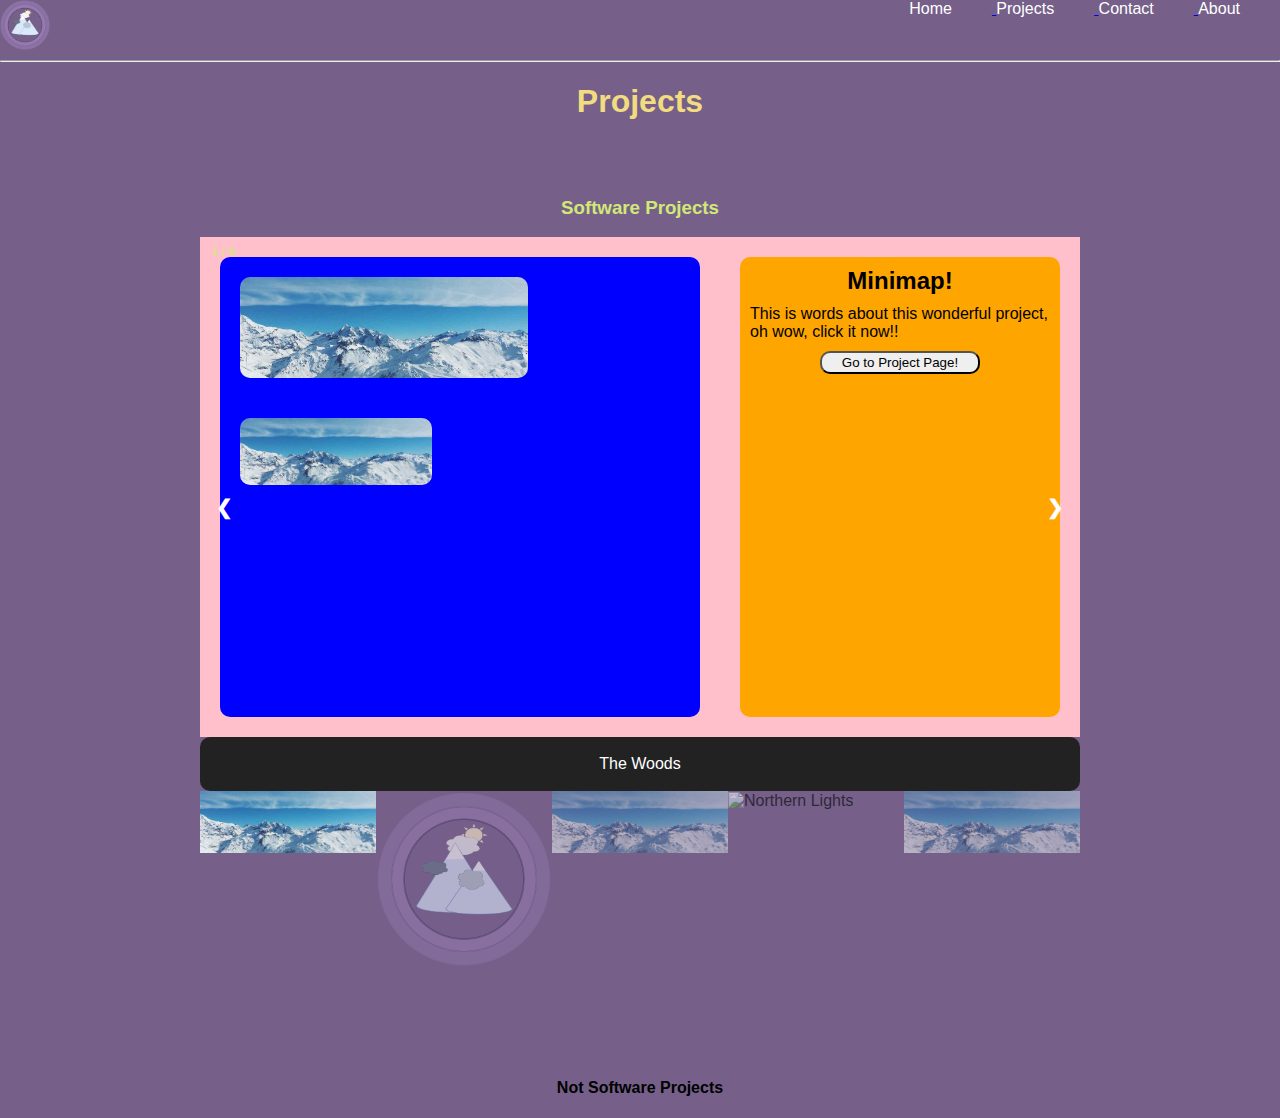
==== commit 4bc3e37e: "updated index with new project next and prev classes" ====
--- a/index.html
+++ b/index.html
@@ -155,8 +155,8 @@
     
   </div>
 
-  <a class="prev" onclick="plusSlides(-1)">❮</a>
-  <a class="next" onclick="plusSlides(1)">❯</a>
+  <a class="project-prev" onclick="plusSlides(-1)">❮</a>
+  <a class="project-next" onclick="plusSlides(1)">❯</a>
 
   <div class="caption-container">
     <p id="caption"></p>
--- a/styles.css
+++ b/styles.css
@@ -18,8 +18,8 @@
 }
 
 /* Next & previous buttons */
-.prev,
-.next {
+.project-prev,
+.project-next {
   cursor: pointer;
   position: absolute;
   top: 40%;
@@ -35,14 +35,14 @@
 }
 
 /* Position the "next button" to the right */
-.next {
+.project-next {
   right: 0;
   border-radius: 3px 0 0 3px;
 }
 
 /* On hover, add a black background color with a little bit see-through */
-.prev:hover,
-.next:hover {
+.project-prev:hover,
+.project-next:hover {
   background-color: rgba(0, 0, 0, 0.8);
 }
 
